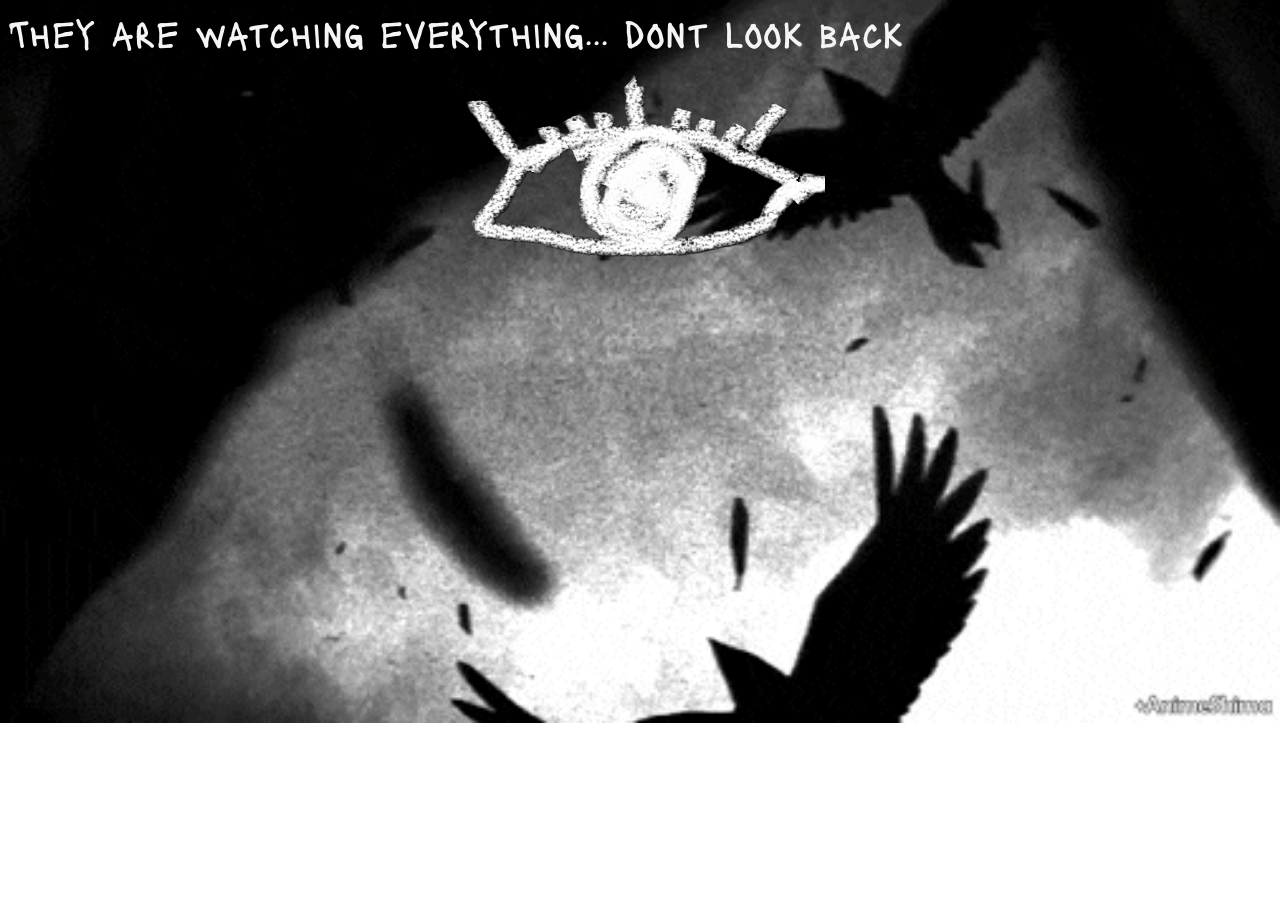
==== index.html @ 133c3584 "Initial Commit" ====
<!DOCTYPE html>
<head>
    <link rel="stylesheet" href="./style.css">
    <title>WhiteEyes</title>
</head>
<body>
    <div id="scribble">
        They are watching everything... dont look back
    </div>
    <br>
    <div id="eye_holder">
        <img id="eye" src="./assets/eyesbg.png" alt="">
    </div>
    <br><br>
    <!--<div id="crows">
        <img id="crows_gif" src="./assets/crows.gif" alt="">
    </div>-->

</body>
</html>
---- style.css ----
@import url('https://fonts.googleapis.com/css2?family=Lacquer&display=swap');

@keyframes glitch {
    from {filter: none;}
    to{filter: invert();}
}

body{
    background-image: url(./assets/crows.gif);
    background-repeat: no-repeat;
    background-size: cover;
    color: whitesmoke;
}

#scribble{
    display: flex;
    align-items: center;
    justify-self: center;
    font-family: "Lacquer";
    font-size: 40px;
}

#eye_holder{
    display: flex;
    align-items: center;
    justify-content: center;
}

#eye{
    animation: glitch 0.5s steps(3, end) infinite;
    height: 200px;
    width: 400px;   
}
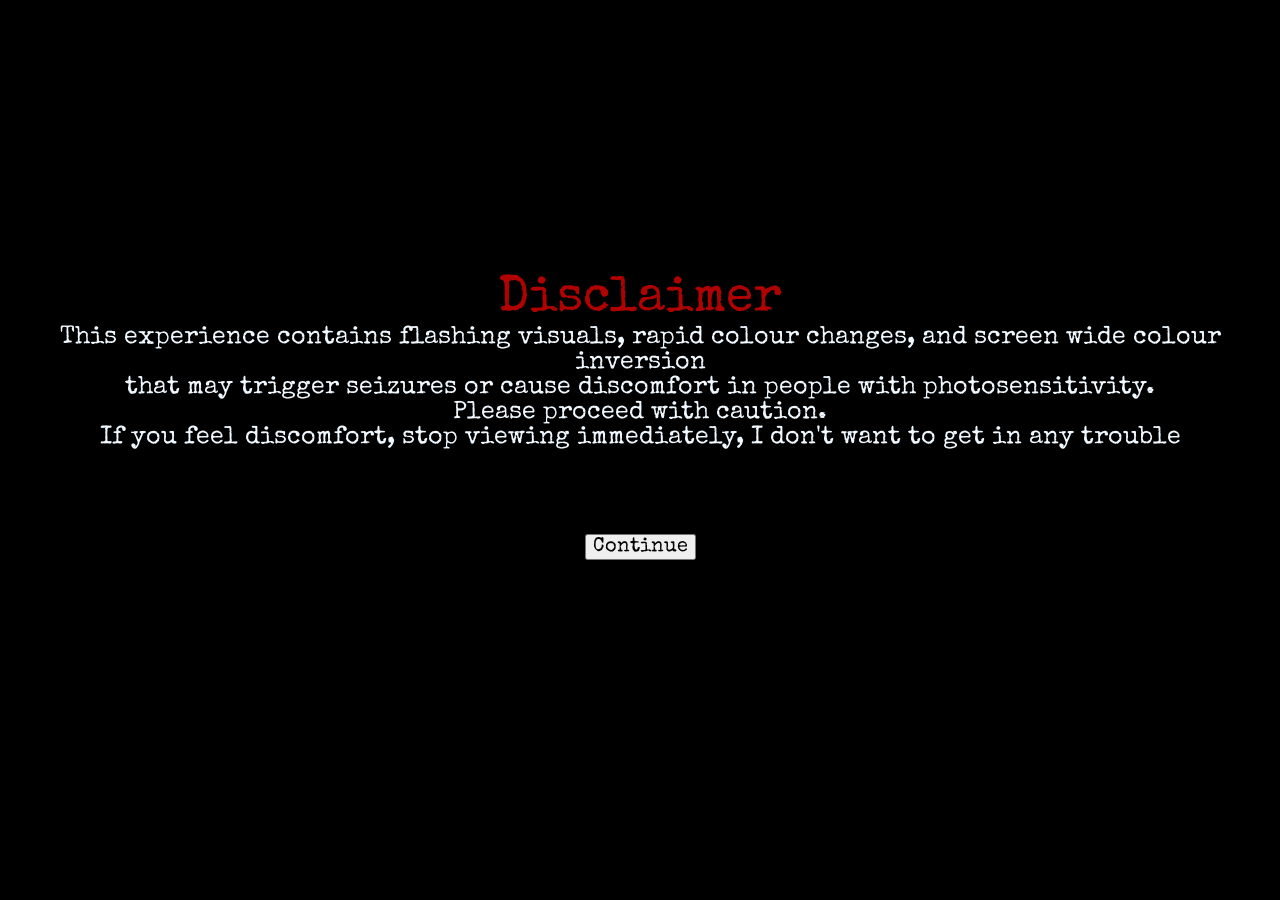
==== commit 7a3c4fe6: "landing page done, seizure warning added" ====
--- a/index.html
+++ b/index.html
@@ -1,20 +1,15 @@
 <!DOCTYPE html>
 <head>
     <link rel="stylesheet" href="./style.css">
-    <title>WhiteEyes</title>
+    <title>Document</title>
 </head>
 <body>
-    <div id="scribble">
-        They are watching everything... dont look back
+    <div id="warningPlate">
+        <div id="warning">Disclaimer</div>
+        <div id="disclaimer">This experience contains flashing visuals, rapid colour changes, and screen wide colour inversion <br> that may trigger seizures or cause discomfort in people with photosensitivity. <br>Please proceed with caution. <br> If you feel discomfort, stop viewing immediately, I don't want to get in any trouble <br></div>
     </div>
-    <br>
-    <div id="eye_holder">
-        <img id="eye" src="./assets/eyesbg.png" alt="">
+    <div id="continue">
+        <button onclick="window.location='/WhiteEyes'" id="confirmation">Continue</button>
     </div>
-    <br><br>
-    <!--<div id="crows">
-        <img id="crows_gif" src="./assets/crows.gif" alt="">
-    </div>-->
-
 </body>
 </html>
--- a/style.css
+++ b/style.css
@@ -1,33 +1,35 @@
-@import url('https://fonts.googleapis.com/css2?family=Lacquer&display=swap');
+@import url('https://fonts.googleapis.com/css2?family=Lacquer&family=Special+Elite&display=swap');
 
-@keyframes glitch {
-    from {filter: none;}
-    to{filter: invert();}
+body{
+    background-color: black;
+    font-family: "Special Elite";
+    padding-top: 0;
 }
 
-body{
-    background-image: url(./assets/crows.gif);
-    background-repeat: no-repeat;
-    background-size: cover;
-    color: whitesmoke;
+#warningPlate{
+    margin: 0 auto;
+    margin-top: 50vh;
+    transform: translateY(-100%);
+    text-align: center;
 }
 
-#scribble{
-    display: flex;
-    align-items: center;
-    justify-self: center;
-    font-family: "Lacquer";
-    font-size: 40px;
+#warning{
+    font-size: 50px;
+    color: rgb(177, 2, 2);
 }
 
-#eye_holder{
-    display: flex;
-    align-items: center;
-    justify-content: center;
+#disclaimer{
+    font-size: 25px;
+    color: aliceblue;
 }
 
-#eye{
-    animation: glitch 0.5s steps(3, end) infinite;
-    height: 200px;
-    width: 400px;   
+#continue{
+    margin: 0 auto;
+    text-align: center;
+    transform: translateY(-350%);
 }
+
+#confirmation{
+    font-size: 20px;
+    font-family: "Special Elite";
+}
